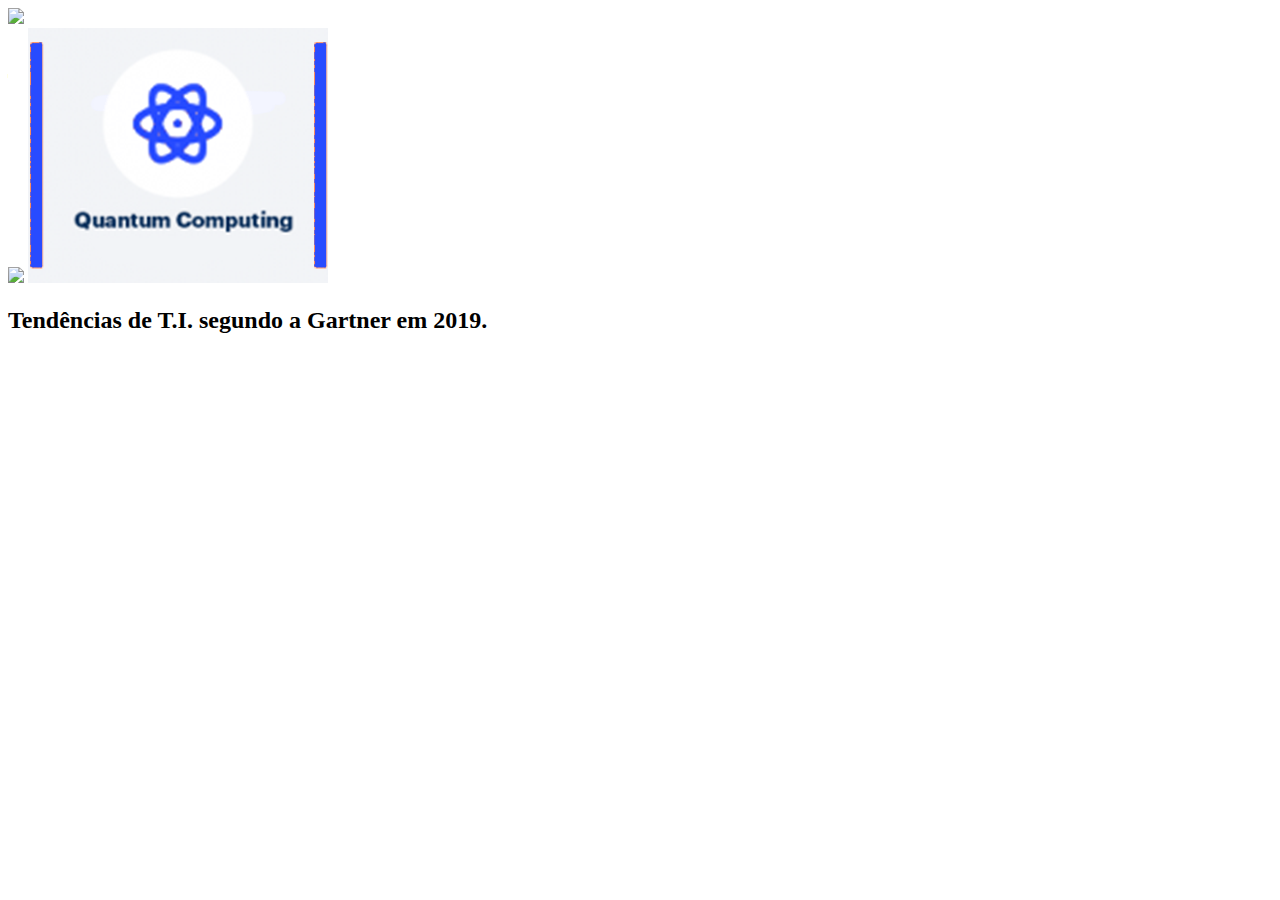
==== form.html @ 126aa98d "Algumas alterações no código e página de formulário." ====
<!DOCTYPE html>
<html>
<head>

	<title>Atividade 4 - Matheus Muniz</title>
	<meta charset="utf-8">
	<meta name="viewport" content="width=device-width, initial-scale=1.0">

	<link href="css/bootstrap.min.css" rel="stylesheet" type="text/css">
	<link href="css/style.css" rel="stylesheet" type="text/css">
	<script src="js/bootstrap.js" type="text/javascript"></script>
	<script src="js/jquery-3.3.1.min.js" type="text/javascript"></script>
	<script src="js/scripts.js" type="text/javascript"></script>
</head>
<body>
	<div class="container-fluid">
		
		<header class="row no-gutters" id="top">
		<!--TOP A-->
			<div class="col-12 col-md-6">
				<a href="index.html"><img class="img-responsive" src="fotos/logofatec.png"></a>
			</div>	

		<!--TOP E-->
			<div class="col-12 col-md-6 top">
				<a href="coisasautonomas.html"><img class="img-responsive" src="fotos/authonomous.png"></a>
				<a href="computacaoquantica.html"><img class="img-responsive" src="fotos/quantum.png"></a>
			</div>	
		</header>

		<!--BODY B-->
		<div>
			<section class="row">
				<div class="col-12 col-md-6">
					<h2>Tendências de T.I. segundo a Gartner em 2019.</h2>

					
				</div>				
			</section>
		</div>

	</div>

	<script src="js/bootstrap.js" type="text/javascript"></script>
	<script src="js/jquery-3.3.1.min.js" type="text/javascript"></script>
	<script src="js/scripts.js" type="text/javascript"></script>

</body>
</html>
---- css/style.css ----
#topa img {
	height: 150px;
}

#tope img {
	height: 150px;
}

#footerd img {
	height: 255px;
}
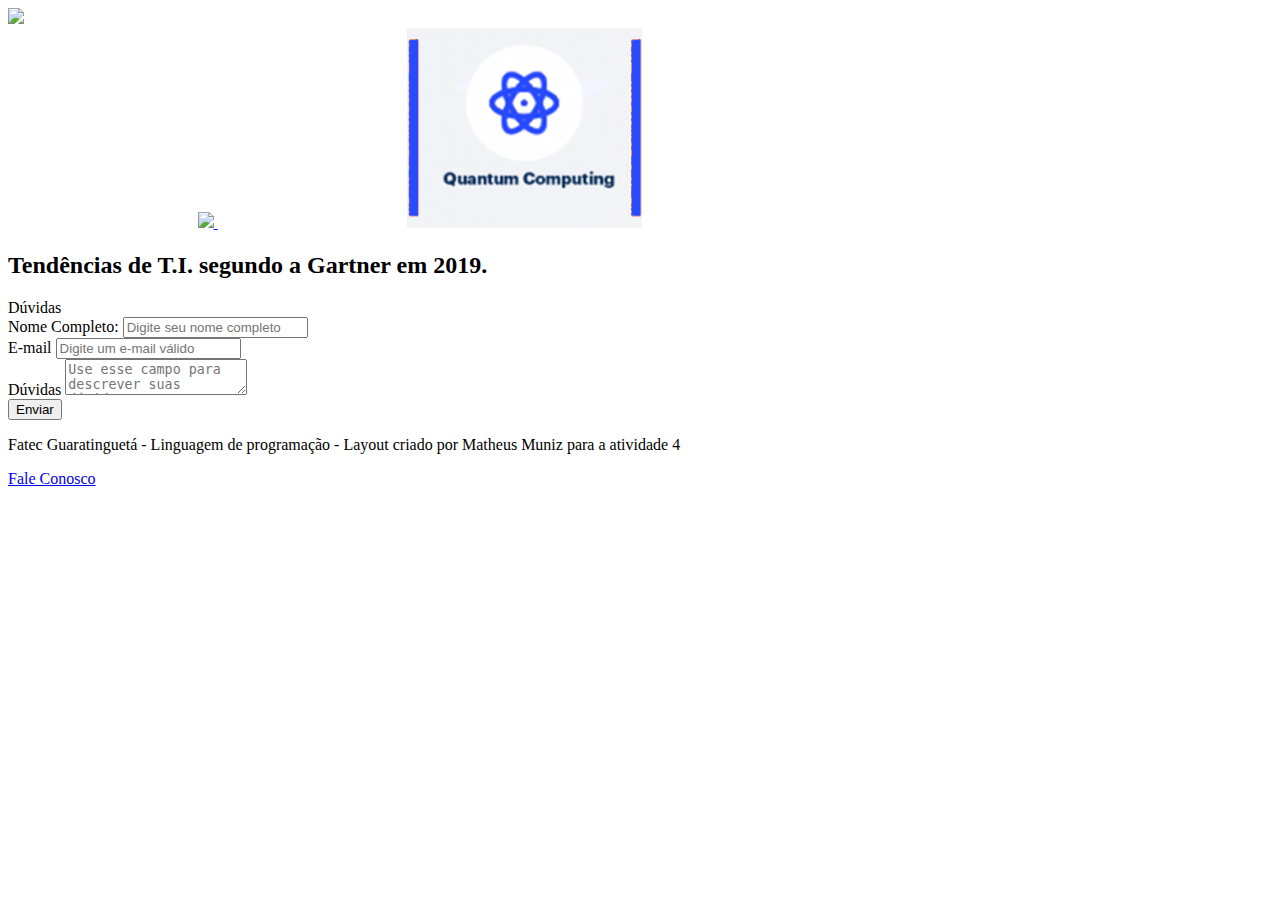
==== commit fb2deb79: "Atualização Final" ====
--- a/form.html
+++ b/form.html
@@ -10,40 +10,100 @@
 	<link href="css/style.css" rel="stylesheet" type="text/css">
 	<script src="js/bootstrap.js" type="text/javascript"></script>
 	<script src="js/jquery-3.3.1.min.js" type="text/javascript"></script>
-	<script src="js/scripts.js" type="text/javascript"></script>
+	<script src="js/jquery.validate.min.js" type="text/javascript"></script>
+	<script src="js/additional-methods.min.js" type="text/javascript"></script>
+	<script type="text/javascript">
+		$(document).ready(function(){
+                        $("#formulario").validate({
+                            rules: {
+                                nome: {
+                                    required: true,
+                                    minlength: 10,
+                                    maxlength: 100
+                                },
+                                email: {
+                                	required: true,
+                                	email: true
+                                },
+                                duvidas: {
+                                	required: true,
+                                	maxlength: 400
+                                }
+                            },
+                            submitHandler: function(form){
+                                alert("Cadastrado com sucesso!")
+                            }
+                        })
+                    })
+	</script>
 </head>
+
 <body>
 	<div class="container-fluid">
-		
-		<header class="row no-gutters" id="top">
+	
+		<header class="row no-gutters">
 		<!--TOP A-->
-			<div class="col-12 col-md-6">
+			<div class="col-12 col-md-6" id="topa">
 				<a href="index.html"><img class="img-responsive" src="fotos/logofatec.png"></a>
 			</div>	
 
 		<!--TOP E-->
-			<div class="col-12 col-md-6 top">
-				<a href="coisasautonomas.html"><img class="img-responsive" src="fotos/authonomous.png"></a>
-				<a href="computacaoquantica.html"><img class="img-responsive" src="fotos/quantum.png"></a>
+			<div class="col-12 col-md-6" id="tope">
+				<a href="coisasautonomas.html">
+					<img class="img-responsive" src="fotos/authonomous.png">
+				</a>
+				<a href="computacaoquantica.html">
+					<img class="img-responsive" src="fotos/quantum.png">
+				</a>
 			</div>	
 		</header>
 
 		<!--BODY B-->
-		<div>
+		<div id="body">
 			<section class="row">
-				<div class="col-12 col-md-6">
+				<div class="col-12 col-md-12 text-justify">
 					<h2>Tendências de T.I. segundo a Gartner em 2019.</h2>
 
-					
+					<div class="card">
+						<div class="card-header">
+							Dúvidas
+						</div>
+
+							<div class="card-body">
+								<form name="formulario" id="formulario" method="post">
+						            <div class="form-group">
+						            <label for="nome">Nome Completo:</label>
+						            <input type="text" name="nome" id="nome" placeholder="Digite seu nome completo" class="form-control">
+						            </div>
+						            <div class="form-group">
+						            <label for="email">E-mail</label>
+						            <input type="text" name="email" id="email" placeholder="Digite um e-mail válido" class="form-control">
+						            </div>
+						            <div class="form-group">
+						            <label for="duvidas">Dúvidas</label>
+						            <textarea type="text" name="duvidas" id="duvidas" placeholder="Use esse campo para descrever suas dúvidas" class="form-control"></textarea>
+						            </div>
+						            <input class="btn btn-primary" type="submit" value="Enviar"/>
+						        </form>
+						    </div>
+						</div>						
+					</div>
 				</div>				
 			</section>
 		</div>
-
+			<footer class="row no-gutters">
+            		<!--FOOTER C-->
+                		<div class="col-12 col-md-6" id="footerc">
+                   			<p class="font-weight-light">Fatec Guaratinguetá - Linguagem de programação - Layout criado por Matheus Muniz para a atividade 4</p>
+               			</div> 
+               		<!--FOOTER D-->
+                		<div class="col-12 col-md-6 text-center" id="footerd">
+                        	<a class="btn btn-primary" href="form.html" role="button" id="faleconosco">
+		    				Fale Conosco
+		  					</a>                 
+                		</div>      
+            		</footer> 
 	</div>
-
-	<script src="js/bootstrap.js" type="text/javascript"></script>
-	<script src="js/jquery-3.3.1.min.js" type="text/javascript"></script>
-	<script src="js/scripts.js" type="text/javascript"></script>
 
 </body>
 </html>--- a/css/style.css
+++ b/css/style.css
@@ -3,9 +3,18 @@
 }
 
 #tope img {
-	height: 150px;
+	margin-left: 15%;
+	height: 200px;
 }
 
-#footerd img {
-	height: 255px;
+#footerd {
+	bottom: 0%;
+	right: 0%;
+	position: static;
+}
+
+#footerc {
+	bottom: 0%;
+	left: 5%;
+	position: static;
 }